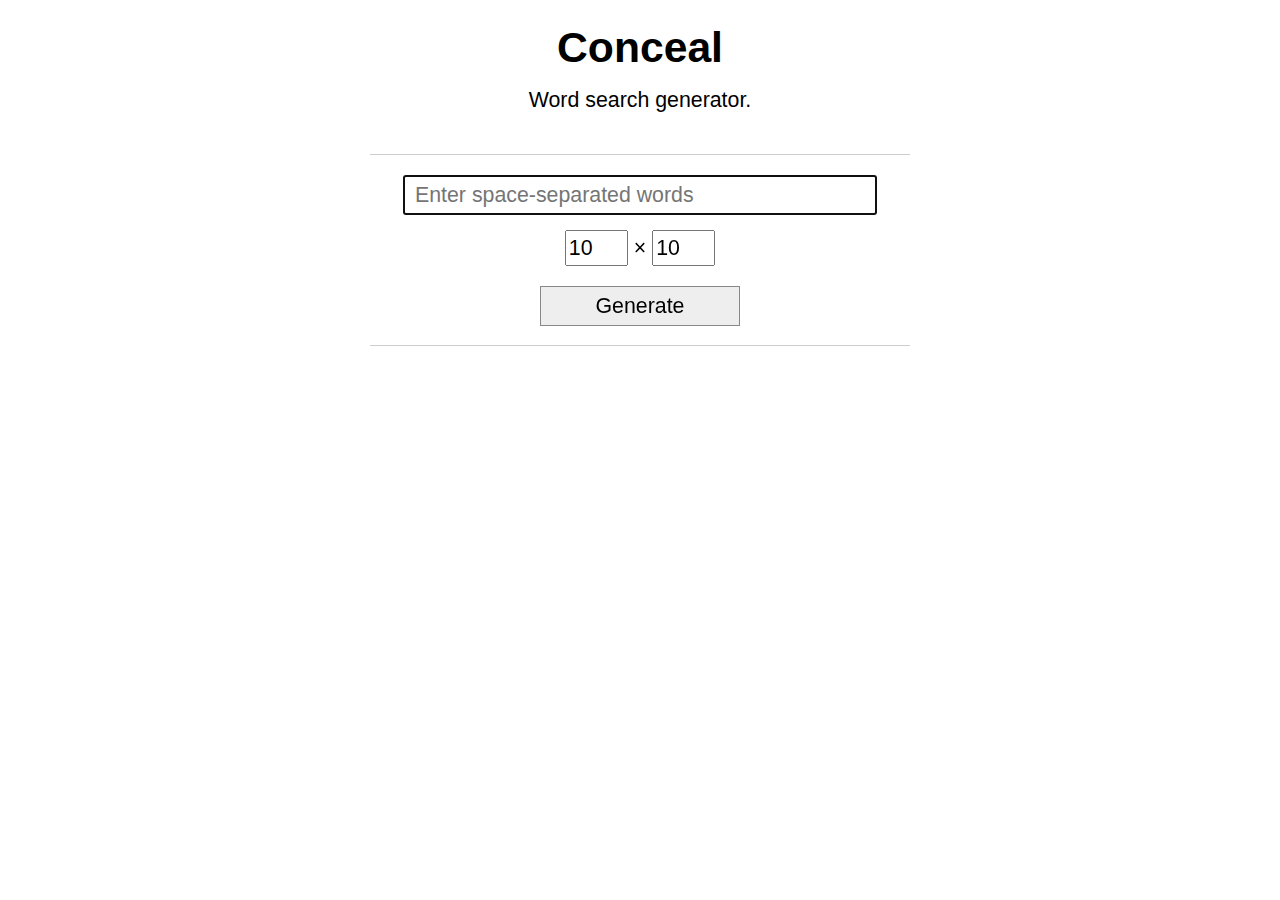
==== resources/public/index.html @ 9bc5beb4 "Initial commit" ====
<!doctype HTML>
<html lang="en">
<head>
	<meta charset="utf-8">
	<title>Conceal</title>

	<meta name="robots" content="index, follow">
	<meta name="author" content="Mitchell Kember">
	<meta name="description" content="A word search generator.">
	<meta name="keywords" content="word, search, wordsearch, puzzle">
	<meta name="viewport" content="width=device-width, initial-scale=1.0, minimum-scale=1.0">

	<link rel="icon" href="favicon.ico">
	<link rel="stylesheet" href="css/style.css">

	<!--[if lt IE 9]>
	<script src="//html5shiv.googlecode.com/svn/trunk/html5.js"></script>
	<![endif]-->
</head>
<body>
	<a id="fork-me" href="https://github.com/mk12/conceal">Fork me on GitHub</a>
	<h1>Conceal</h1>
	<p>Word search generator.</p>
	<form action="" onsubmit="conceal.core.submit(); return false;">
		<input id="words" type="text" placeholder="Enter space-separated words" autofocus required>
		<fieldset id="dimensions">
			<input id="rows" type="number" value="10" required>
			<label>&times;</label>
			<input id="cols" type="number" value="10" required>
		</fieldset>
		<input id="generate" type="submit" value="Generate">
	</form>
	<table></table>
	<script src="js/script.js"></script>
</body>
</html>
---- resources/public/css/style.css ----
@import 'reset.css';

body {
	text-align: center;
	font-family: "HelveticaNeue-Light", "Helvetica Neue Light", "Helvetica Neue", Helvetica, Arial, "Lucida Grande", sans-serif;
	font-weight: 300;
	font-size: 16pt;
}

@media only screen and (-webkit-min-device-pixel-ratio: 2) {
	#fork-me {
		background-image: url('https://github.com/philwareham/github-ribbons-retina/raw/master/fork-me@2x.png') !important;
		background-size: 140px 140px;
	}
}

#fork-me {
	position: absolute;
	top: 0;
	right: 0;
	z-index: 9999;
	width: 140px;
	height: 140px;
	text-indent: -9999px;
	background-image: url('https://github.com/philwareham/github-ribbons-retina/raw/master/fork-me.png');
}

body {
	padding: 5px;
}

h1 {
	line-height: 2em;
	font-weight: bold;
	font-size: 2em;
	text-rendering: optimizeLegibility;
}

form {
	border-top: 1px solid #ccc;
	border-bottom: 1px solid #ccc;
	max-width: 500px;
	height: 150px;
	padding: 20px;
	margin: 2em auto;
}

input, label {
	font-size: 16pt;
}

input.error {
	color: #c00;
}

input#words {
	width: 90%;
	height: 30px;
	padding: 3px 10px;
	margin-bottom: 15px;
}

#dimensions input {
	width: 55px;
	height: 30px;
}

#generate {
	margin: 20px 0;
	width: 200px;
	height: 40px;
	background: #eee;
	border: 1px solid #888;
}

#generate:active {
	background: #ccc;
}

table {
	margin: 0 auto;
	margin-bottom: 2em;
}

td {
	border: 1px solid #ccc;
	width: 25px;
	height: 25px;
	padding: 5px;
}
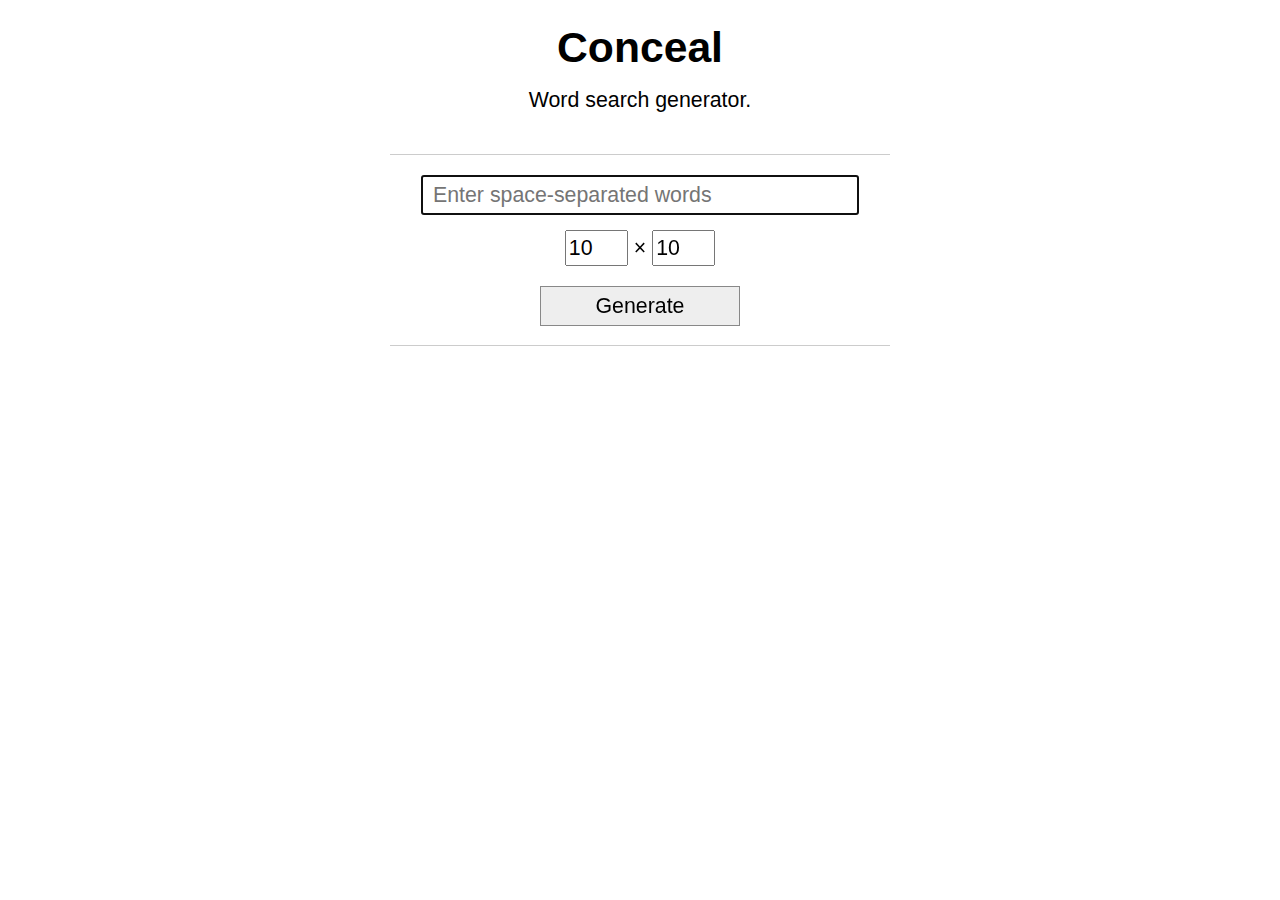
==== commit 2f18850e: "initial pages commit" ====
--- a/resources/public/index.html
+++ b/resources/public/index.html
@@ -18,18 +18,23 @@
 	<![endif]-->
 </head>
 <body>
-	<a id="fork-me" href="https://github.com/mk12/conceal">Fork me on GitHub</a>
-	<h1>Conceal</h1>
-	<p>Word search generator.</p>
-	<form action="" onsubmit="conceal.core.submit(); return false;">
-		<input id="words" type="text" placeholder="Enter space-separated words" autofocus required>
-		<fieldset id="dimensions">
-			<input id="rows" type="number" value="10" required>
-			<label>&times;</label>
-			<input id="cols" type="number" value="10" required>
-		</fieldset>
-		<input id="generate" type="submit" value="Generate">
-	</form>
+	<div class="no-print">
+		<a id="fork-me" href="https://github.com/mk12/conceal">Fork me on GitHub</a>
+		<h1>Conceal</h1>
+		<p>Word search generator.</p>
+		<div id="top">
+			<form action="" onsubmit="conceal.core.submit(); return false;">
+				<input id="words" type="text" placeholder="Enter space-separated words" autofocus required>
+				<fieldset id="dimensions">
+					<input id="rows" type="number" value="10" required>
+					<label>&times;</label>
+					<input id="cols" type="number" value="10" required>
+				</fieldset>
+				<input id="generate" type="submit" value="Generate">
+			</form>
+			<p id="message" style="display: none"></p>
+		</div>
+	</div>
 	<table></table>
 	<script src="js/script.js"></script>
 </body>
--- a/resources/public/css/style.css
+++ b/resources/public/css/style.css
@@ -11,6 +11,12 @@
 	#fork-me {
 		background-image: url('https://github.com/philwareham/github-ribbons-retina/raw/master/fork-me@2x.png') !important;
 		background-size: 140px 140px;
+	}
+}
+
+@media only print {
+	.no-print {
+		display: none !important;
 	}
 }
 
@@ -36,13 +42,21 @@
 	text-rendering: optimizeLegibility;
 }
 
-form {
+#top {
 	border-top: 1px solid #ccc;
 	border-bottom: 1px solid #ccc;
 	max-width: 500px;
+	margin: 2em auto;
+}
+
+form {
 	height: 150px;
 	padding: 20px;
-	margin: 2em auto;
+}
+
+p#message {
+	border-top: 1px solid #ccc;
+	padding: 0.5em 0;
 }
 
 input, label {
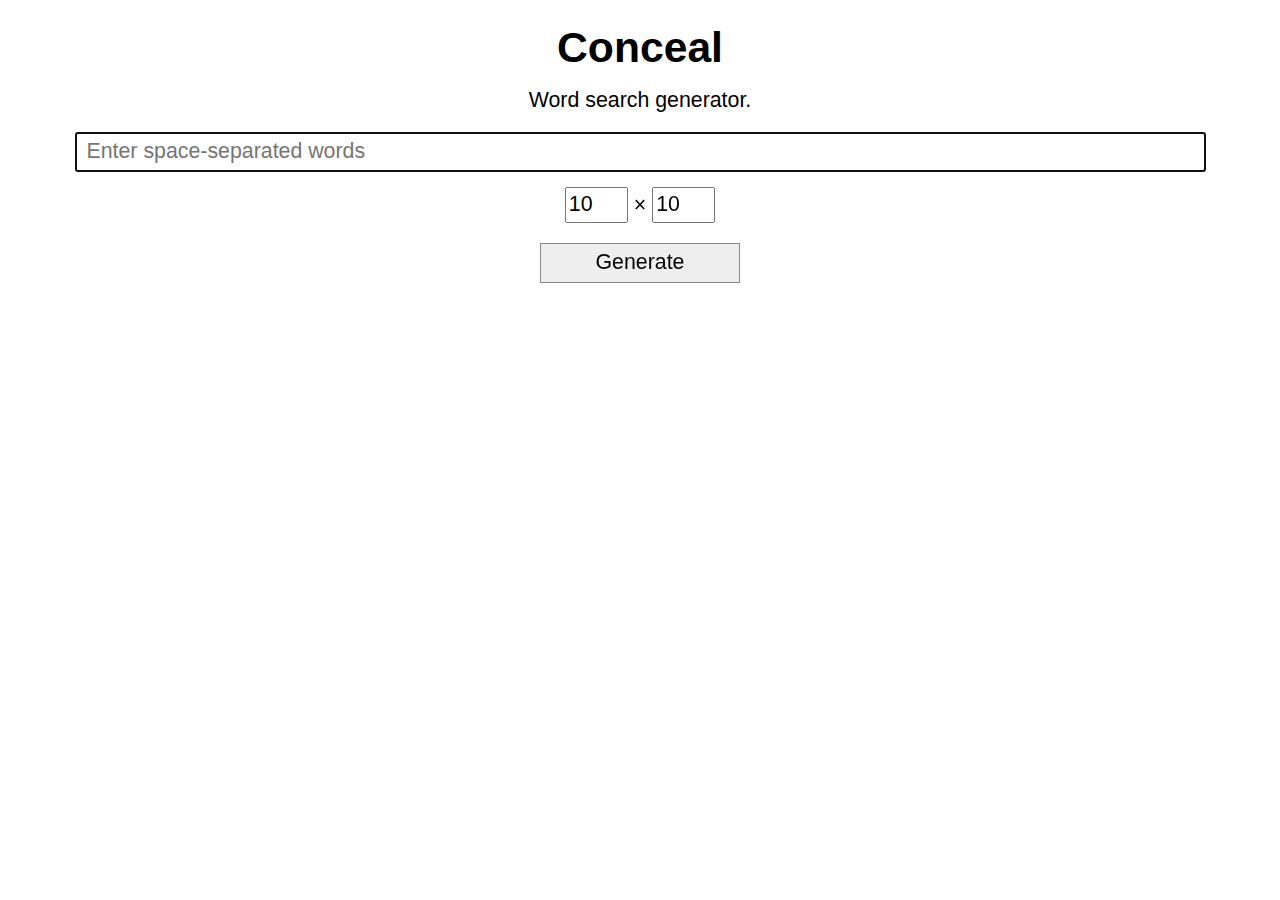
==== commit fb96b508: "Remove favicon link" ====
--- a/resources/public/index.html
+++ b/resources/public/index.html
@@ -10,7 +10,6 @@
 	<meta name="keywords" content="word, search, wordsearch, puzzle">
 	<meta name="viewport" content="width=device-width, initial-scale=1.0, minimum-scale=1.0">
 
-	<link rel="icon" href="favicon.ico">
 	<link rel="stylesheet" href="css/style.css">
 
 	<!--[if lt IE 9]>
@@ -18,23 +17,18 @@
 	<![endif]-->
 </head>
 <body>
-	<div class="no-print">
-		<a id="fork-me" href="https://github.com/mk12/conceal">Fork me on GitHub</a>
-		<h1>Conceal</h1>
-		<p>Word search generator.</p>
-		<div id="top">
-			<form action="" onsubmit="conceal.core.submit(); return false;">
-				<input id="words" type="text" placeholder="Enter space-separated words" autofocus required>
-				<fieldset id="dimensions">
-					<input id="rows" type="number" value="10" required>
-					<label>&times;</label>
-					<input id="cols" type="number" value="10" required>
-				</fieldset>
-				<input id="generate" type="submit" value="Generate">
-			</form>
-			<p id="message" style="display: none"></p>
-		</div>
-	</div>
+	<a id="fork-me" href="https://github.com/mk12/conceal">Fork me on GitHub</a>
+	<h1>Conceal</h1>
+	<p>Word search generator.</p>
+	<form action="" onsubmit="conceal.core.submit(); return false;">
+		<input id="words" type="text" placeholder="Enter space-separated words" autofocus required>
+		<fieldset id="dimensions">
+			<input id="rows" type="number" value="10" required>
+			<label>&times;</label>
+			<input id="cols" type="number" value="10" required>
+		</fieldset>
+		<input id="generate" type="submit" value="Generate">
+	</form>
 	<table></table>
 	<script src="js/script.js"></script>
 </body>
